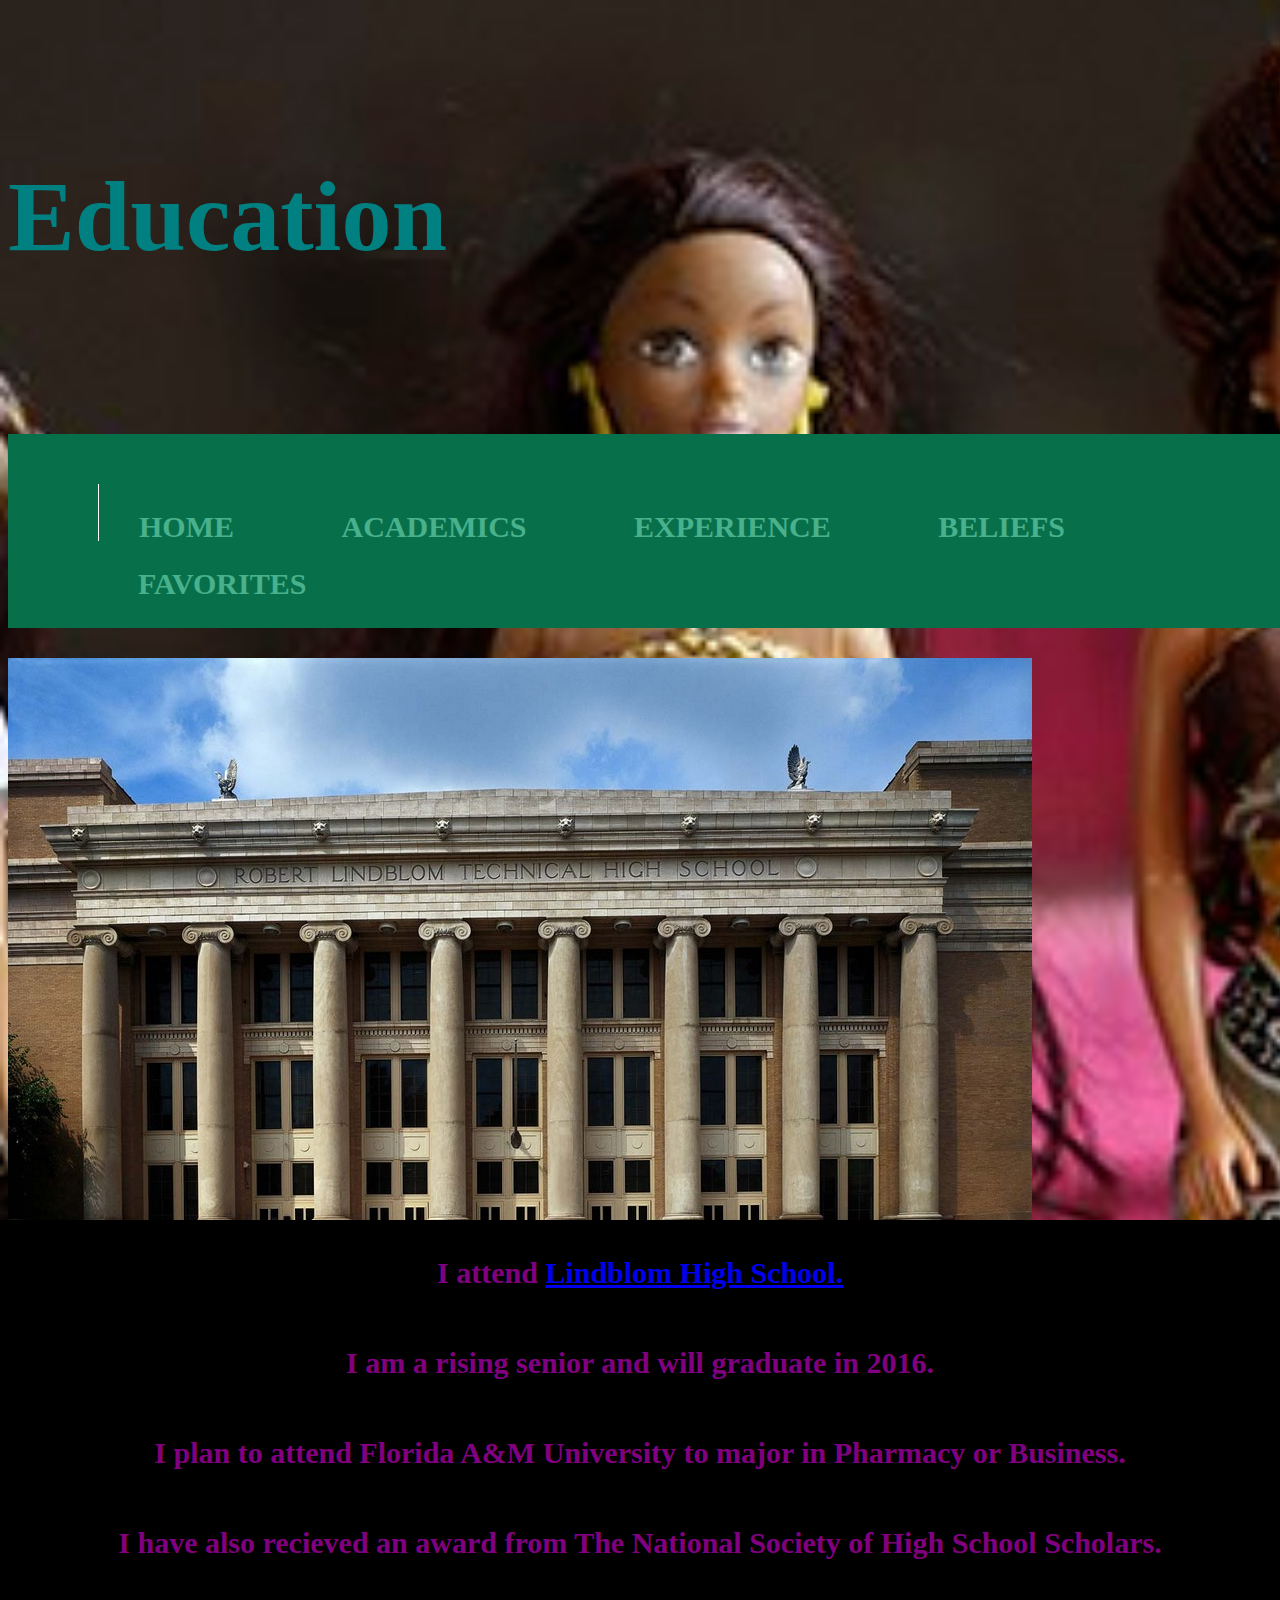
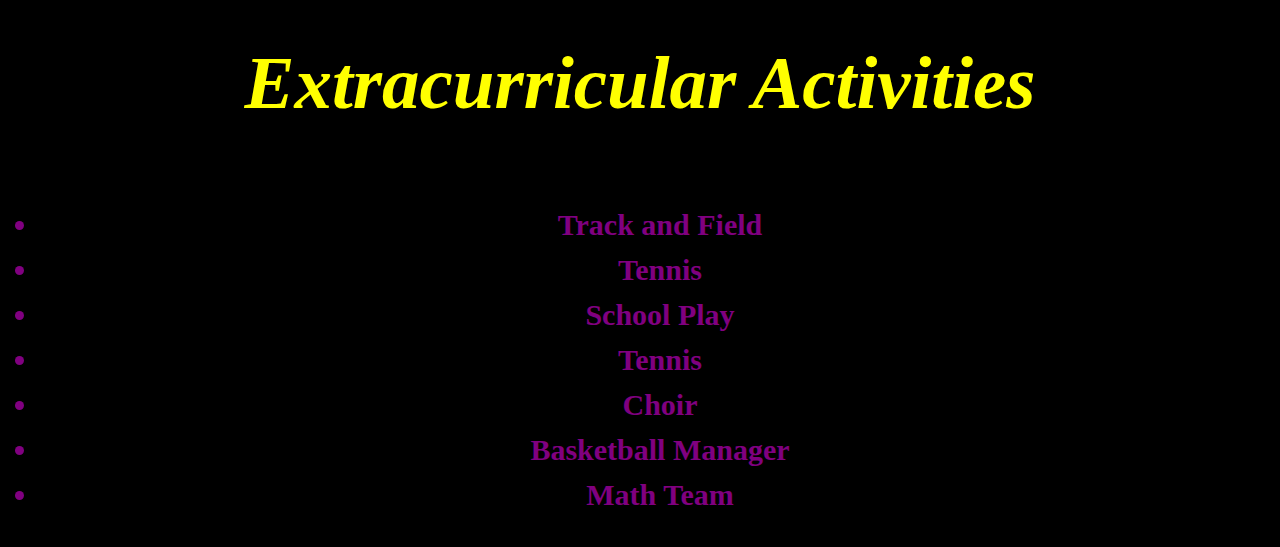
==== academics.html @ 5dd69236 "this is my first push" ====
<!DOCTYPE html>
<html>
    <head>
        <title>Academics</title>
        <link href="styles/styles.css" rel="stylesheet" type="text/css">
        
    </head>
    <body>
        <h1>Education</h1>
           
       <ul class="nav">
           
  <li><a href="index.html">Home</a></li>         
  <li><a href="academics.html">Academics</a></li>
  <li><a href="experience.html">Experience</a></li>
  <li><a href="beliefs.html">Beliefs</a></li>
  <li><a href="favorites.html">Favorites</a></li>
  
</ul>  
        <div>
      <p>I attend <a href="http://lindblomeagles.org/"> Lindblom High School.</a><br><br>I am a rising senior and will graduate in 2016.<br><br> I plan to attend Florida A&M University to major in Pharmacy or Business.<br><br> I have also recieved an award from The National Society of High School Scholars.</p>
         <h2>Extracurricular Activities</h2>
                  <ul>
             <li>Track and Field</li>
             <li>Tennis</li>
             <li>School Play</li>
             <li>Tennis</li>
             <li>Choir</li>
             <li>Basketball Manager</li>
             <li>Math Team</li>
        
        </div>
        <img src="images/lindblom-13-exterior-east-face-cropped-revised.jpg"alt="Lindblom Math and Science Academy"> 
        
    </body>
</html>
---- styles/styles.css ----
body {
           background-color:aquamarine;
           background-image:url(../images/mdg-queens-of-africa-dol-008.jpg);
           background-repeat:no-repeat;
           background-size:cover;
           background-position:center;
           color:purple;    
           font-family: Times Roman Numeral;
           font-size:30px;
           font-weight:bold;
           line-height:1.5;
           
body {
   background-color: black;
}           
       } 
       
       h1 {
           color:teal;
           font-size:100px;
           line-height:3;
           
       }
       
       h2 {
           color:yellow;
           font-size:75px;
           font-style:italic;
           font-weight:bold;
           text-align:center;
       }
       
       h3 {
           font-size:50px;
           text-align:center;
       }
       
       a: link{
           color:green;
           font-style:absolute;
       } 
       
       a:visited {
           color:red;
           font-style:italic;
           
       }
       
       a:active {
           color :green;
           font-family:ariel;
       }
       
       a:hover {
           color:yellow;
           font-weight:bolder;
       }
           
           
       }
       img {
           width:60px;
           height:10px;
           position:absolute;
           z-index:1;
       }
       .nav li {
           list-style-type:none;
           margin: 10px;
           display:inline-block;
       }
       
       .nav a{
           padding: 10px;
           background-color:black;
       }
       .nav a :hover{
           padding: 10px;
           background-color:red;
       }
       
       .nav li{
       display:inline-block;
       list-style-type:none;
       height:25px;
       padding:0;
       margin:0:
         
}

ul.nav{
      margin:20px 10px 40px 20x;
      padding:40px 80px;
      background-color:#07704b;
      width:100%;
}

.nav li a {
           background-color:#07704b;
           color:white;
           text-decoration:none;
           padding:20px 40px;
           float: left;
           width:auto;
           border-right:solid 1px whte;
           text-transform:uppercase;
}
.nav li a:hover{
      background-color:blue;
      color:black;    
}

.nav li:first-child a{
  
           border-left:solid 1px white;
}
.nav a:link{
    color:#49b18c;
}
.nav a:visited{
    color:#07704b;
}
.nav a:hover{
    color:77ceaf;
    background-color:#49b18c;
}
.nav a:active{
    border:solid 1px white;
}

div {
    background-color:black;
    width:100%;
    text-align:center;
    position:absolute;
    left:0px;
    top:1220px;
    px;
    
    }
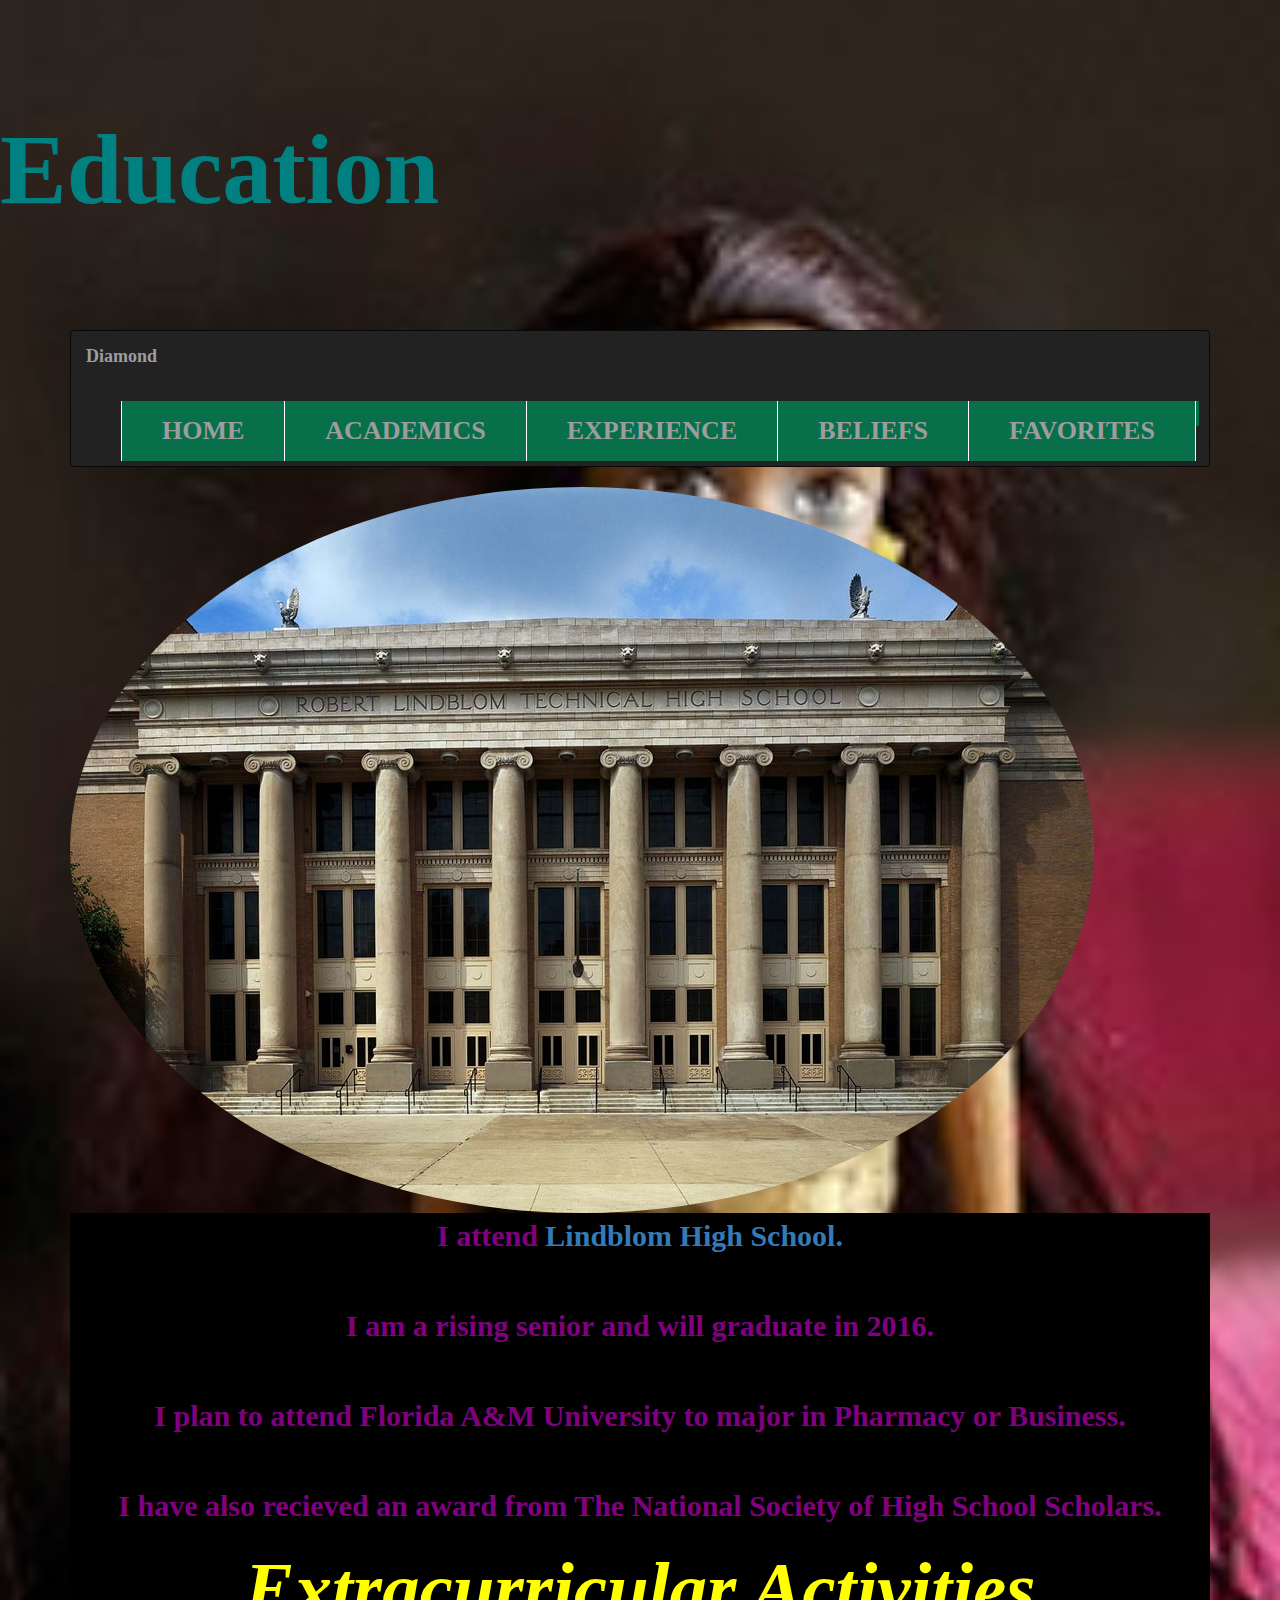
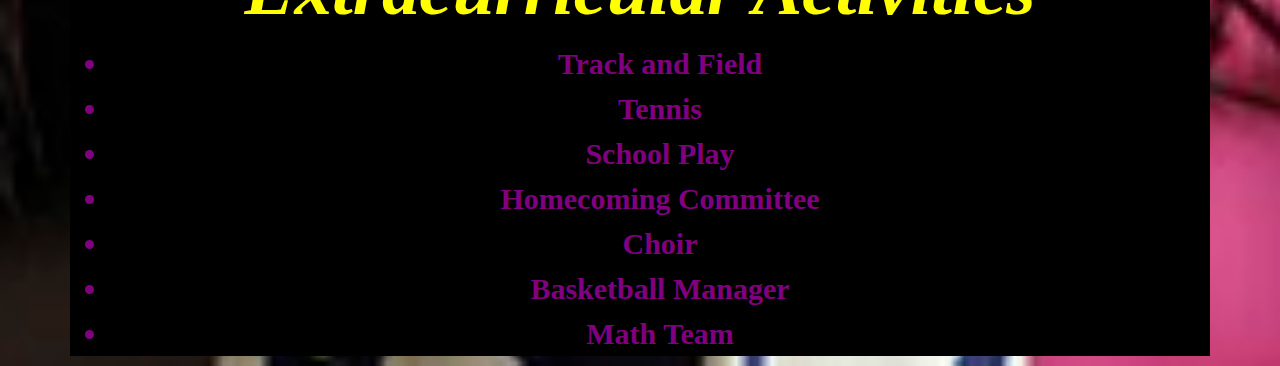
==== commit 77a9ab3b: "first commit" ====
--- a/academics.html
+++ b/academics.html
@@ -3,34 +3,66 @@
     <head>
         <title>Academics</title>
         <link href="styles/styles.css" rel="stylesheet" type="text/css">
+        <meta name="viewport" content="width=device-width, initial-scale=1, maximum-scale=1, user-scalable=no">
+    </head>
+    
+    <body>
+        <h1><strong>Education</strong></h1>
+           
+        <div class="container">    
+        <nav class="navbar navbar-inverse">
+
+              <div class="container-fluid">
+
+                    <div class="navbar-header">
+                          <button type="button" class="navbar-toggle collapsed" data-toggle="collapse" data-target="#navbar-collapse" aria-expanded="false">
+                            <span class="sr-only">Toggle navigation</span>
+                            <span class="icon-bar"></span>
+                            <span class="icon-bar"></span>
+                            <span class="icon-bar"></span>
+                          </button>
+      
+                      <a class="navbar-brand" href="index.html">Diamond</a>
+                    </div>
+    
+                    <div class="collapse navbar-collapse" id="navbar-collapse">
+                      
+                        <ul class="nav navbar-nav">
+                          <li><a href="index.html">Home</a></li>    
+                          <li><a href="academics.html">Academics</a></li>
+                          <li><a href="experience.html">Experience</a></li>
+                          <li><a href="beliefs.html">Beliefs</a></li>
+                          <li><a href="favorites.html">Favorites</a></li>
+                        </ul>
+                    </div>
+              </div>  
+        </nav>
         
-    </head>
-    <body>
-        <h1>Education</h1>
+        <img src="images/lindblom-13-exterior-east-face-cropped-revised.jpg"alt="Lindblom Math and Science Academy" class="img-circle">
+
+        
+        <div class="black">
+        
+           <p>I attend <a href="http://lindblomeagles.org/"> Lindblom High School.</a><br><br>I am a rising senior and will graduate in 2016.<br><br> I plan to attend Florida A&M University to major in Pharmacy or Business.<br><br> I have also recieved an award from The National Society of High School Scholars.</p>
+        
+         <h2>Extracurricular Activities</h2>
            
-       <ul class="nav">
+           <ul>
            
-  <li><a href="index.html">Home</a></li>         
-  <li><a href="academics.html">Academics</a></li>
-  <li><a href="experience.html">Experience</a></li>
-  <li><a href="beliefs.html">Beliefs</a></li>
-  <li><a href="favorites.html">Favorites</a></li>
-  
-</ul>  
-        <div>
-      <p>I attend <a href="http://lindblomeagles.org/"> Lindblom High School.</a><br><br>I am a rising senior and will graduate in 2016.<br><br> I plan to attend Florida A&M University to major in Pharmacy or Business.<br><br> I have also recieved an award from The National Society of High School Scholars.</p>
-         <h2>Extracurricular Activities</h2>
-                  <ul>
              <li>Track and Field</li>
              <li>Tennis</li>
              <li>School Play</li>
-             <li>Tennis</li>
+             <li>Homecoming Committee</li>
              <li>Choir</li>
              <li>Basketball Manager</li>
              <li>Math Team</li>
         
         </div>
-        <img src="images/lindblom-13-exterior-east-face-cropped-revised.jpg"alt="Lindblom Math and Science Academy"> 
         
+    
+       <script src="https://ajax.googleapis.com/ajax/libs/jquery/2.1.4/jquery.min.js"></script>
+    
+         <script type="text/javascript" src="https://maxcdn.bootstrapcdn.com/bootstrap/3.3.5/js/bootstrap.min.js"></script>
+    </div>    
     </body>
 </html>--- a/styles/styles.css
+++ b/styles/styles.css
@@ -1,3 +1,5 @@
+@import url("https://maxcdn.bootstrapcdn.com/bootstrap/3.3.5/css/bootstrap.min.css");
+
 body {
            background-color:aquamarine;
            background-image:url(../images/mdg-queens-of-africa-dol-008.jpg);
@@ -9,11 +11,12 @@
            font-size:30px;
            font-weight:bold;
            line-height:1.5;
+}
            
-body {
+ body {
    background-color: black;
 }           
-       } 
+       
        
        h1 {
            color:teal;
@@ -37,7 +40,7 @@
        
        a: link{
            color:green;
-           font-style:absolute;
+           font-style:italic;
        } 
        
        a:visited {
@@ -56,12 +59,10 @@
            font-weight:bolder;
        }
            
+
+       img {
            
-       }
-       img {
-           width:60px;
-           height:10px;
-           position:absolute;
+           /*position:absolute;*/
            z-index:1;
        }
        .nav li {
@@ -84,16 +85,16 @@
        list-style-type:none;
        height:25px;
        padding:0;
-       margin:0:
+       margin:0;
          
 }
 
 ul.nav{
-      margin:20px 10px 40px 20x;
-      padding:40px 80px;
+      margin:20px 10px 40px 20px;
       background-color:#07704b;
       width:100%;
 }
+
 
 .nav li a {
            background-color:#07704b;
@@ -102,10 +103,11 @@
            padding:20px 40px;
            float: left;
            width:auto;
-           border-right:solid 1px whte;
+           border-right:solid 1px white;
            text-transform:uppercase;
+           font-size:26px;
 }
-.nav li a:hover{
+ul.nav:hover{
       background-color:blue;
       color:black;    
 }
@@ -120,23 +122,57 @@
 .nav a:visited{
     color:#07704b;
 }
-.nav a:hover{
-    color:77ceaf;
-    background-color:#49b18c;
-}
 .nav a:active{
     border:solid 1px white;
 }
 
-div {
+.black {
     background-color:black;
     width:100%;
     text-align:center;
-    position:absolute;
     left:0px;
-    top:1220px;
-    px;
+    top:1073px;
+
     
-    }
+}
 
-            +/* this is he website for the carousel http://www.the-art-of-web.com/css/3d-transforms/ */
+ #spinner img {
+    position: absolute;
+    border: 1px solid #ccc;
+    background: rgba(255,255,255,0.8);
+    box-shadow: inset 0 0 20px rgba(0,0,0,0.2);
+  }
+
+
+@-webkit-keyframes spinner {
+  from {
+    -webkit-transform: rotateY(0deg);
+  }
+  to {
+    -webkit-transform: rotateY(-360deg);
+  }
+}
+
+#stage {
+  margin: 1em auto;
+  -webkit-perspective: 1200px;
+}
+
+#spinner {
+  -webkit-animation-name: spinner;
+  -webkit-animation-timing-function: linear;
+  -webkit-animation-iteration-count: infinite;
+  -webkit-animation-duration: 10s;
+  -webkit-transform-style: preserve-3d;
+}
+#spinner:hover {
+  -webkit-animation-play-state: paused;
+}
+
+#spinner img {
+  position: absolute;
+  border: 1px solid #ccc;
+  background: rgba(255,255,255,0.8);
+  box-shadow: inset 0 0 20px rgba(0,0,0,0.2);
+}
